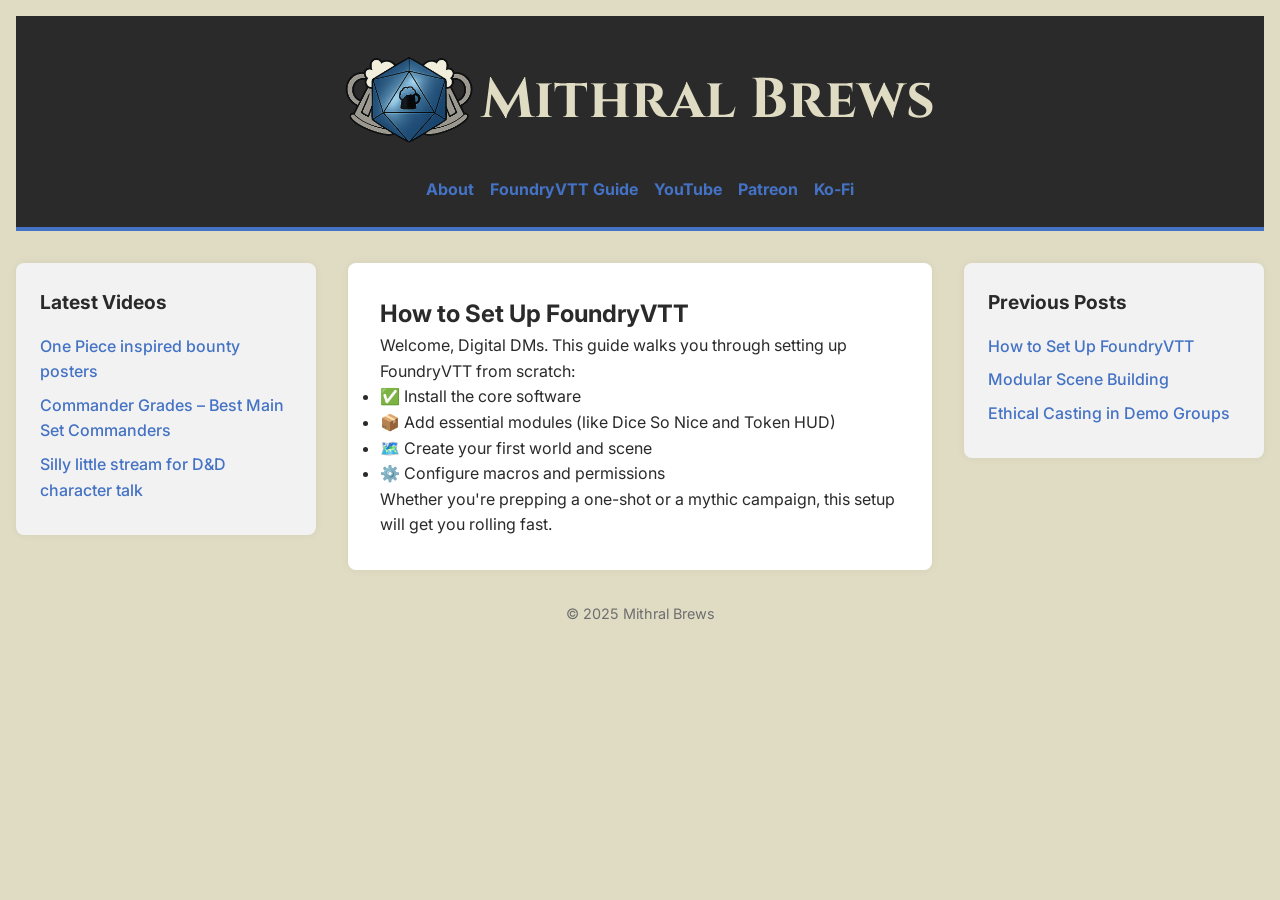
==== index.html @ 6ea19317 "Updating site" ====
<!DOCTYPE html>
<html lang="en">

<head>
  <meta charset="UTF-8" />
  <meta name="viewport" content="width=device-width, initial-scale=1.0" />
  <title>Mithral Brews</title>
  <link rel="stylesheet" href="assets/css/style.css" />
  <link href="https://fonts.googleapis.com/css2?family=Cinzel:wght@700&family=Inter&display=swap" rel="stylesheet">
</head>

<body>

  <!-- Header -->
  <header>
    <div class="logo-title">
      <img src="assets/images/webLogo1.svg" alt="Mithral Brews logo" />
      <h1>Mithral Brews</h1>
    </div>

    <button class="menu-toggle" aria-label="Toggle menu">☰ Menu</button>

    <nav class="main-nav">
      <ul class="nav-links">
        <li><a href="about.html">About</a></li>
        <li><a href="guide.html">FoundryVTT Guide</a></li>
        <li><a href="https://youtube.com/@MithralBrews" target="_blank" rel="noopener">YouTube</a></li>
        <li><a href="https://patreon.com/MithralBrews" target="_blank" rel="noopener">Patreon</a></li>
        <li><a href="https://ko-fi.com/mithralbrews" target="_blank" rel="noopener">Ko-Fi</a></li>
      </ul>
    </nav>
  </header>

  <!-- Mobile Sidebars (Tablet and Smaller Only) -->
  <div class="mobile-sidebars">
    <details class="leftbar-collapse">
      <summary>Mythic News</summary>
      <div class="leftbar">
        <h3>Mythic News</h3>
        <ul>
          <li><a href="#" data-post="posts/video1.html">One Piece inspired bounty posters</a></li>
          <li><a href="#" data-post="posts/video2.html">Commander Grades</a></li>
          <li><a href="#" data-post="posts/video3.html">D&D character talk stream</a></li>
        </ul>
      </div>
    </details>

    <details class="sidebar-collapse">
      <summary>Previous Posts</summary>
      <div class="sidebar">
        <h3>Previous Posts</h3>
        <ul>
          <li><a href="#" data-post="posts/2025-09-04-foundry-setup.html">How to Set Up FoundryVTT</a></li>
          <li><a href="#" data-post="posts/2025-09-02-modular-scenes.html">Modular Scene Building</a></li>
          <li><a href="#" data-post="posts/2025-08-31-ethical-casting.html">Ethical Casting in Demo Groups</a></li>
        </ul>
      </div>
    </details>
  </div>

  <!-- Desktop Layout -->
  <main class="grid-layout">
    <aside class="leftbar">
      <h3>Latest Videos</h3>
      <ul>
        <li><a href="#" data-post="posts/video1.html">One Piece inspired bounty posters</a></li>
        <li><a href="#" data-post="posts/video2.html">Commander Grades – Best Main Set Commanders</a></li>
        <li><a href="#" data-post="posts/video3.html">Silly little stream for D&D character talk</a></li>
      </ul>

    </aside>

    <section class="content">
      <h2>Welcome, Digital DMs</h2>
      <p>This is your mythic-modern hub for tutorials, insights, and creative support.</p>
    </section>

    <aside class="sidebar">
      <h3>Previous Posts</h3>
      <ul>
        <li><a href="#" data-post="posts/2025-09-04-foundry-setup.html">How to Set Up FoundryVTT</a></li>
        <li><a href="#" data-post="posts/2025-09-02-modular-scenes.html">Modular Scene Building</a></li>
        <li><a href="#" data-post="posts/2025-08-31-ethical-casting.html">Ethical Casting in Demo Groups</a></li>
      </ul>
    </aside>
  </main>

  <!-- Footer -->
  <footer>
    <p>&copy; 2025 Mithral Brews</p>
  </footer>

  <!-- Script -->
  <script src="assets/js/site.js"></script>
</body>

</html>
---- assets/css/style.css ----
/* === Base Reset === */
* {
  margin: 0;
  padding: 0;
  box-sizing: border-box;
}

/* === Typography & Layout === */
body {
  font-family: 'Inter', sans-serif;
  background-color: #DFDCC3;
  color: #2A2A2A;
  line-height: 1.6;
  padding: 1rem;
  overflow-x: hidden;
}

/* === Header === */
header {
  background-color: #2A2A2A;
  color: #DFDCC3;
  display: flex;
  flex-direction: column;
  align-items: center;
  justify-content: center;
  text-align: center;
  padding: 1.5rem 1rem;
  border-bottom: 4px solid #4472C4;
  max-width: 100%;
  box-sizing: border-box;
}

.logo-title {
  display: flex;
  align-items: center;
  justify-content: center;
  gap: 0.5rem;
  width: 100%;
  text-align: center;
}

.logo-title img {
  width: 144px;
  height: auto;
  max-width: 100%;
}

header h1 {
  font-family: 'Cinzel', serif;
  font-size: 4rem;
  margin-bottom: 0.5rem;
  text-align: center;
}

/* === Navigation === */
.menu-toggle {
  display: none;
  background: none;
  border: none;
  font-size: 1.2rem;
  color: #DFDCC3;
  margin-top: 1rem;
  cursor: pointer;
}

.nav-links {
  display: flex;
  justify-content: center;
  gap: 1rem;
  list-style: none;
  padding: 0;
  margin-top: 0.5rem;
}

.nav-links li a {
  color: #4472C4;
  text-decoration: none;
  font-weight: bold;
  transition: color 0.3s ease;
}

.nav-links li a:hover {
  color: #D6A95A;
}

/* === Grid Layout === */
.grid-layout {
  display: grid;
  grid-template-columns: 300px minmax(0, 800px) 300px;
  gap: 2rem;
  max-width: 1400px;
  margin: 2rem auto;
  align-items: start;
}

/* === Content Box === */
.content {
  background-color: white;
  padding: 2rem;
  border-radius: 8px;
  box-shadow: 0 0 10px rgba(0, 0, 0, 0.05);
}

/* === Sidebar Boxes === */
.leftbar,
.sidebar {
  position: sticky;
  top: 2rem;
  background-color: #F2F2F2;
  padding: 1.5rem;
  border-radius: 8px;
  box-shadow: 0 0 10px rgba(0, 0, 0, 0.05);
}

.leftbar h3,
.sidebar h3 {
  font-size: 1.2rem;
  margin-bottom: 1rem;
}

.leftbar ul,
.sidebar ul {
  list-style: none;
  padding: 0;
}

.leftbar li,
.sidebar li {
  margin-bottom: 0.5rem;
}

.leftbar a,
.sidebar a {
  color: #4472C4;
  text-decoration: none;
  font-weight: 500;
}

.leftbar a:hover,
.sidebar a:hover {
  color: #D6A95A;
}

.mobile-sidebars {
  display: none;
}

/* === Footer === */
footer {
  text-align: center;
  margin-top: 2rem;
  font-size: 0.9rem;
  color: #6E6E6E;
}

/* === Dark Mode === */
@media (prefers-color-scheme: dark) {
  body {
    background-color: #2A2A2A;
    color: #DFDCC3;
  }

  header {
    background-color: #1C1C1C;
  }

  .content {
    background-color: #1C1C1C;
    color: #F2F2F2;
  }

  .leftbar,
  .sidebar {
    background-color: #1C1C1C;
    color: #F2F2F2;
  }

  .leftbar a,
  .sidebar a {
    color: #4472C4;
  }

  .leftbar a:hover,
  .sidebar a:hover {
    color: #D6A95A;
  }

  nav a {
    color: #4472C4;
  }

  footer {
    color: #6E6E6E;
  }
}

/* === Responsive Layout === */

/* Laptop L (≤1440px) */
@media (max-width: 1440px) {
  .logo-title img {
    width: 128px;
  }

  header h1 {
    font-size: 3.5rem;
  }
}

/* Laptop S (≤1024px) */
@media (max-width: 1024px) {
  .logo-title img {
    width: 112px;
  }

  header h1 {
    font-size: 3rem;
  }
}

/* Tablet (≤768px) */
@media (max-width: 768px) {
  /* Collapse nav */
  .menu-toggle {
    display: block;
  }

  .nav-links {
    display: none;
    flex-direction: column;
    align-items: center;
    margin-top: 1rem;
  }

  .nav-links.active {
    display: flex;
  }

  /* Collapse grid layout */
  .grid-layout {
    display: block;
    padding: 0 1rem;
    max-width: 800px;
    margin: 0 auto;
  }

  .grid-layout .leftbar,
  .grid-layout .sidebar {
    display: none;
  }

  .mobile-sidebars {
    display: block;
    max-width: 800px;
    margin-top: 0.5rem;
    margin-bottom: 0.5rem;
    padding: 0 0.5rem;
  }

  .leftbar-collapse,
  .sidebar-collapse {
    margin-bottom: 0.5rem;
  }

  .leftbar-collapse summary,
  .sidebar-collapse summary {
    font-weight: bold;
    padding: 1rem;
    cursor: pointer;
    font-size: 1;
  }

  .leftbar,
  .sidebar {
    padding: 0;
  }

  @media (max-width: 768px) {
  .leftbar-collapse .leftbar,
  .sidebar-collapse .sidebar {
    padding: 1.5rem;
    margin: 0;
  }

  .leftbar-collapse .leftbar h3,
  .sidebar-collapse .sidebar h3 {
    font-size: 1.2rem;
    margin-bottom: 1rem;
  }

  .leftbar-collapse .leftbar ul,
  .sidebar-collapse .sidebar ul {
    list-style: none;
    padding: 0;
  }

  .leftbar-collapse .leftbar li,
  .sidebar-collapse .sidebar li {
    margin-bottom: 0.5rem;
  }
}
}

/* Mobile L (≤425px) */
@media (max-width: 425px) {
  .logo-title {
    flex-direction: column;
    align-items: center;
    justify-content: center;
    text-align: center;
  }

  .logo-title img {
    width: 72px;
  }

  header h1 {
    font-size: 1.8rem;
    margin-top: 0.5rem;
  }
  header {
    padding: 0.75rem;
  }
}

/* Mobile M (≤375px) */
@media (max-width: 375px) {
  .logo-title img {
    width: 72px;
  }

  header h1 {
    font-size: 2rem;
    margin-top: 0.5rem;
  }

  header {
    padding: 1rem;
  }
}

/* Mobile S (≤320px) */
@media (max-width: 320px) {
  .logo-title img {
    width: 64px;
  }

  header h1 {
    font-size: 1.6rem;
  }

  header {
    padding: 0.5rem;
  }
}
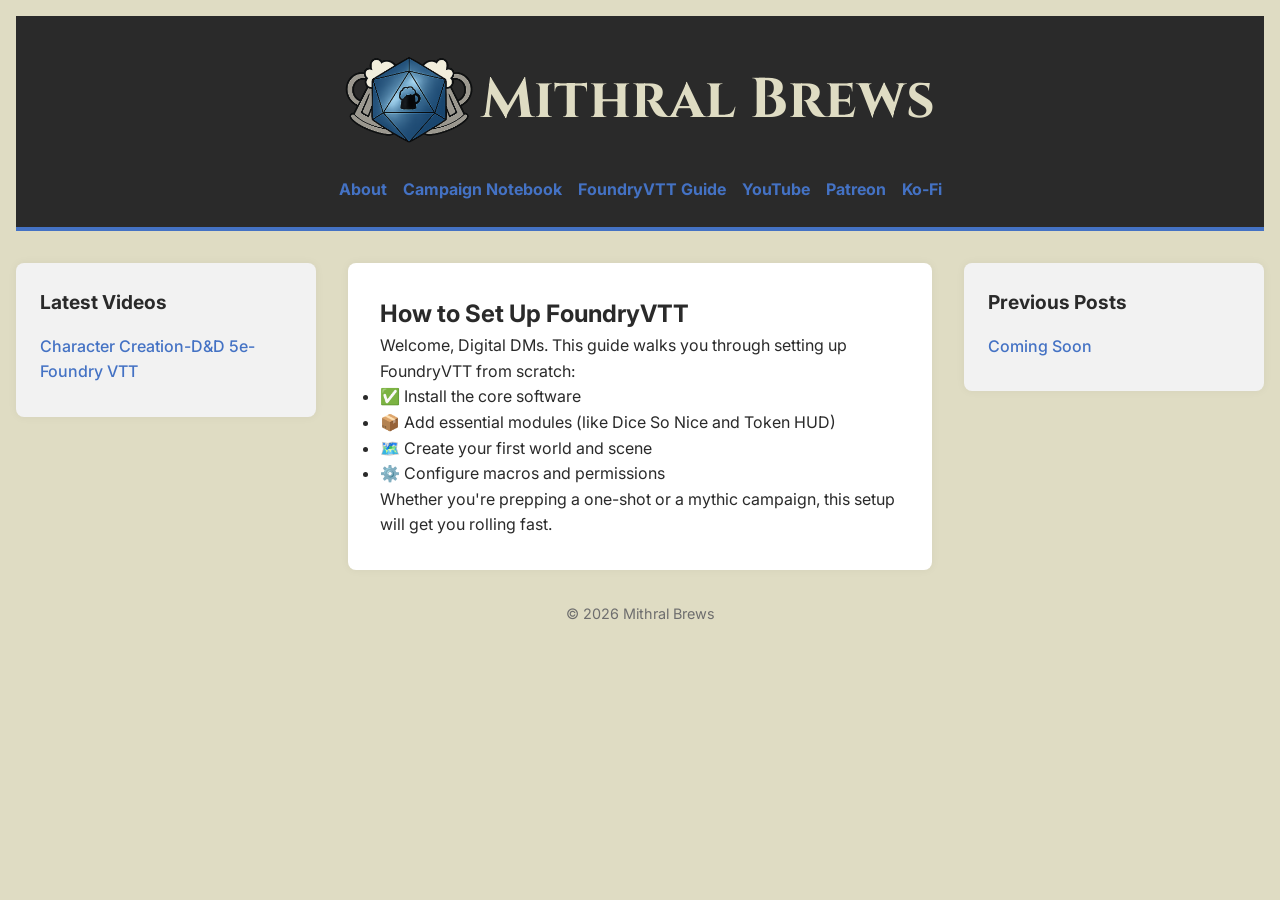
==== commit d7b8230c: "v0.00.001" ====
--- a/index.html
+++ b/index.html
@@ -23,6 +23,7 @@
     <nav class="main-nav">
       <ul class="nav-links">
         <li><a href="about.html">About</a></li>
+        <li><a href="https://notebook.mithralbrews.com">Campaign Notebook</a></li>
         <li><a href="guide.html">FoundryVTT Guide</a></li>
         <li><a href="https://youtube.com/@MithralBrews" target="_blank" rel="noopener">YouTube</a></li>
         <li><a href="https://patreon.com/MithralBrews" target="_blank" rel="noopener">Patreon</a></li>
@@ -38,7 +39,7 @@
       <div class="leftbar">
         <h3>Mythic News</h3>
         <ul>
-          <li><a href="#" data-post="posts/video1.html">One Piece inspired bounty posters</a></li>
+          <li><a href="https://www.youtube.com/watch?v=_4BKQkKp8Rg&t=101s">Character Creation-D&D 5e-Foundry VTT</a></li>
           <li><a href="#" data-post="posts/video2.html">Commander Grades</a></li>
           <li><a href="#" data-post="posts/video3.html">D&D character talk stream</a></li>
         </ul>
@@ -50,9 +51,7 @@
       <div class="sidebar">
         <h3>Previous Posts</h3>
         <ul>
-          <li><a href="#" data-post="posts/2025-09-04-foundry-setup.html">How to Set Up FoundryVTT</a></li>
-          <li><a href="#" data-post="posts/2025-09-02-modular-scenes.html">Modular Scene Building</a></li>
-          <li><a href="#" data-post="posts/2025-08-31-ethical-casting.html">Ethical Casting in Demo Groups</a></li>
+          <li><a href="#" data-post="posts/2025-09-04-foundry-setup.html">Coming Soon</a></li>
         </ul>
       </div>
     </details>
@@ -63,9 +62,7 @@
     <aside class="leftbar">
       <h3>Latest Videos</h3>
       <ul>
-        <li><a href="#" data-post="posts/video1.html">One Piece inspired bounty posters</a></li>
-        <li><a href="#" data-post="posts/video2.html">Commander Grades – Best Main Set Commanders</a></li>
-        <li><a href="#" data-post="posts/video3.html">Silly little stream for D&D character talk</a></li>
+        <li><a href="https://www.youtube.com/watch?v=_4BKQkKp8Rg&t=101s">Character Creation-D&D 5e-Foundry VTT</a></li>
       </ul>
 
     </aside>
@@ -78,16 +75,14 @@
     <aside class="sidebar">
       <h3>Previous Posts</h3>
       <ul>
-        <li><a href="#" data-post="posts/2025-09-04-foundry-setup.html">How to Set Up FoundryVTT</a></li>
-        <li><a href="#" data-post="posts/2025-09-02-modular-scenes.html">Modular Scene Building</a></li>
-        <li><a href="#" data-post="posts/2025-08-31-ethical-casting.html">Ethical Casting in Demo Groups</a></li>
+        <li><a href="#" data-post="posts/2025-09-04-foundry-setup.html">Coming Soon</a></li>
       </ul>
     </aside>
   </main>
 
   <!-- Footer -->
   <footer>
-    <p>&copy; 2025 Mithral Brews</p>
+    <p>&copy; 2026 Mithral Brews</p>
   </footer>
 
   <!-- Script -->
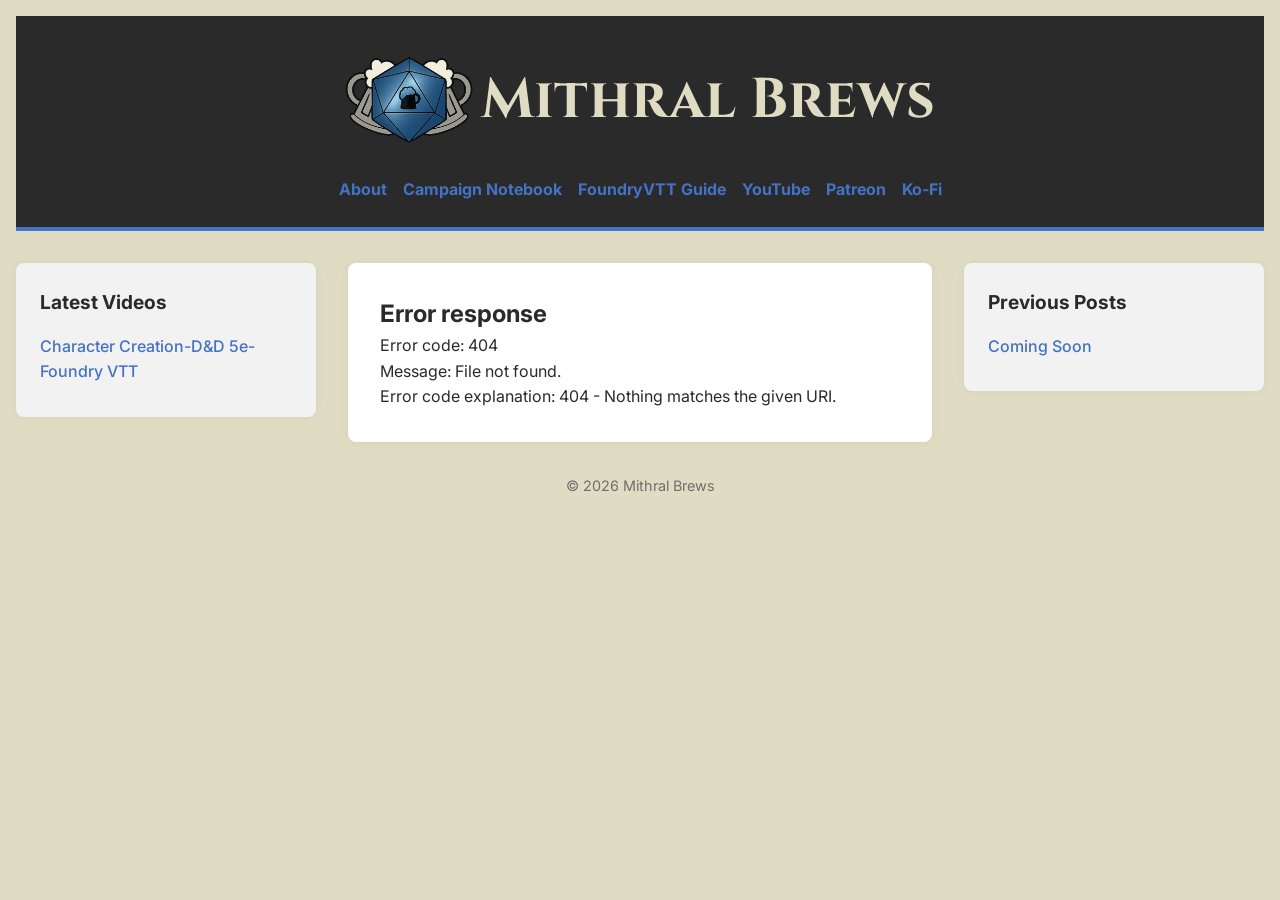
==== commit 934c2f3f: "v0.00.003" ====
--- a/index.html
+++ b/index.html
@@ -39,9 +39,7 @@
       <div class="leftbar">
         <h3>Mythic News</h3>
         <ul>
-          <li><a href="https://www.youtube.com/watch?v=_4BKQkKp8Rg&t=101s">Character Creation-D&D 5e-Foundry VTT</a></li>
-          <li><a href="#" data-post="posts/video2.html">Commander Grades</a></li>
-          <li><a href="#" data-post="posts/video3.html">D&D character talk stream</a></li>
+          <li><a href="#" data-post="posts/video1.html">Character Creation-D&D 5e-Foundry VTT</a></li>
         </ul>
       </div>
     </details>
@@ -51,7 +49,7 @@
       <div class="sidebar">
         <h3>Previous Posts</h3>
         <ul>
-          <li><a href="#" data-post="posts/2025-09-04-foundry-setup.html">Coming Soon</a></li>
+          <li><a href="#" data-post="posts/2026-07-31-coming-soon.html">Coming Soon</a></li>
         </ul>
       </div>
     </details>
@@ -62,7 +60,7 @@
     <aside class="leftbar">
       <h3>Latest Videos</h3>
       <ul>
-        <li><a href="https://www.youtube.com/watch?v=_4BKQkKp8Rg&t=101s">Character Creation-D&D 5e-Foundry VTT</a></li>
+        <li><a href="#" data-post="posts/video1.html">Character Creation-D&D 5e-Foundry VTT</a></li>
       </ul>
 
     </aside>
@@ -75,7 +73,7 @@
     <aside class="sidebar">
       <h3>Previous Posts</h3>
       <ul>
-        <li><a href="#" data-post="posts/2025-09-04-foundry-setup.html">Coming Soon</a></li>
+        <li><a href="#" data-post="posts/2026-07-31-coming-soon.html">Coming Soon</a></li>
       </ul>
     </aside>
   </main>
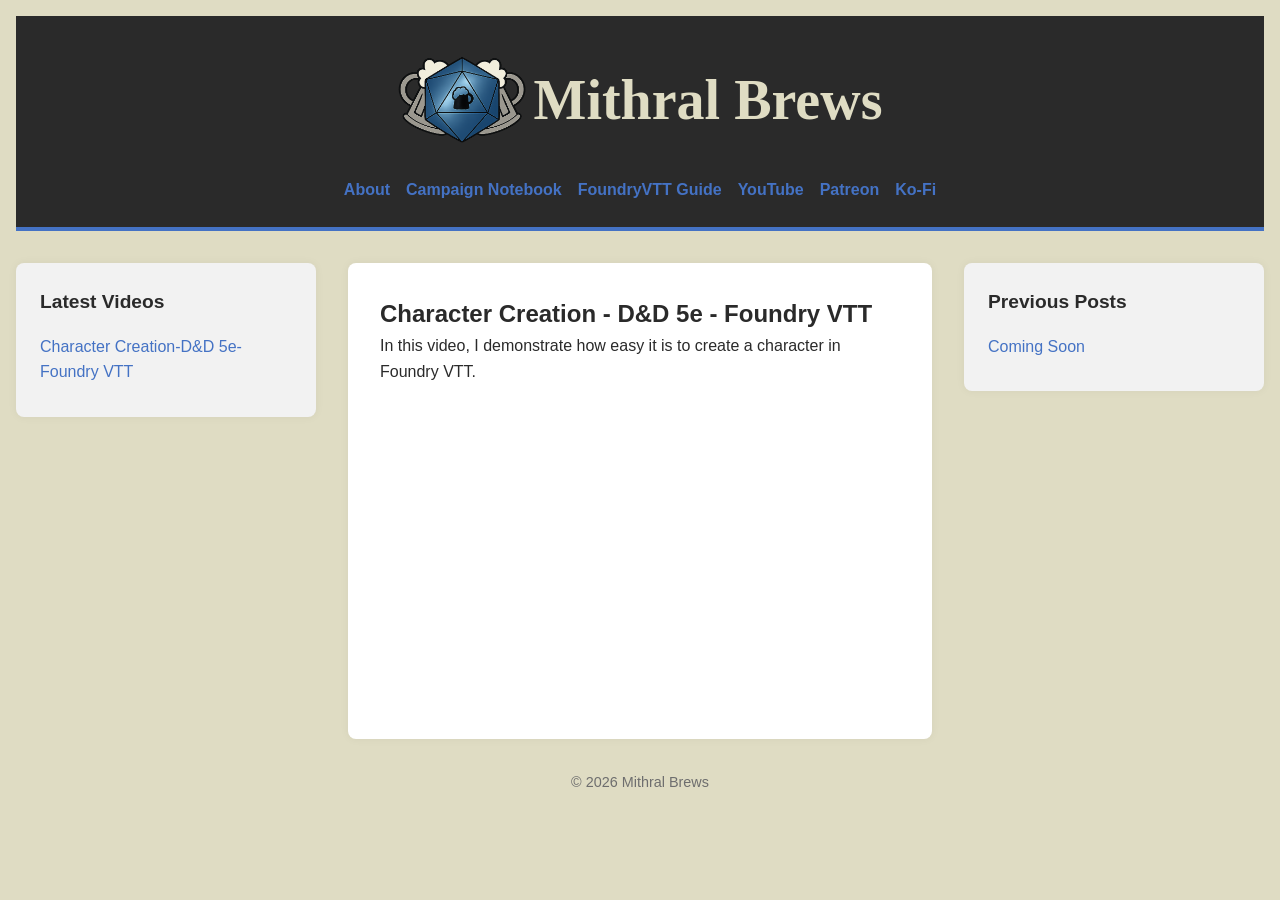
==== commit 1a2c66a0: "fix commit" ====
--- a/index.html
+++ b/index.html
@@ -5,9 +5,10 @@
   <meta charset="UTF-8" />
   <meta name="viewport" content="width=device-width, initial-scale=1.0" />
   <title>Mithral Brews</title>
-  <link rel="stylesheet" href="assets/css/style.css" />
-  <link href="https://fonts.googleapis.com/css2?family=Cinzel:wght@700&family=Inter&display=swap" rel="stylesheet">
+  <link rel="stylesheet" href="style.css" />
 </head>
+
+<!-- rebuild -->
 
 <body>
 
@@ -84,7 +85,7 @@
   </footer>
 
   <!-- Script -->
-  <script src="assets/js/site.js"></script>
+  <script src="site.js"></script>
 </body>
 
 </html>
--- a/style.css
+++ b/style.css
@@ -0,0 +1,353 @@
+/* === Base Reset === */
+* {
+  margin: 0;
+  padding: 0;
+  box-sizing: border-box;
+}
+
+/* === Typography & Layout === */
+body {
+  font-family: 'Inter', sans-serif;
+  background-color: #DFDCC3;
+  color: #2A2A2A;
+  line-height: 1.6;
+  padding: 1rem;
+  overflow-x: hidden;
+}
+
+/* === Header === */
+header {
+  background-color: #2A2A2A;
+  color: #DFDCC3;
+  display: flex;
+  flex-direction: column;
+  align-items: center;
+  justify-content: center;
+  text-align: center;
+  padding: 1.5rem 1rem;
+  border-bottom: 4px solid #4472C4;
+  max-width: 100%;
+  box-sizing: border-box;
+}
+
+.logo-title {
+  display: flex;
+  align-items: center;
+  justify-content: center;
+  gap: 0.5rem;
+  width: 100%;
+  text-align: center;
+}
+
+.logo-title img {
+  width: 144px;
+  height: auto;
+  max-width: 100%;
+}
+
+header h1 {
+  font-family: 'Cinzel', serif;
+  font-size: 4rem;
+  margin-bottom: 0.5rem;
+  text-align: center;
+}
+
+/* === Navigation === */
+.menu-toggle {
+  display: none;
+  background: none;
+  border: none;
+  font-size: 1.2rem;
+  color: #DFDCC3;
+  margin-top: 1rem;
+  cursor: pointer;
+}
+
+.nav-links {
+  display: flex;
+  justify-content: center;
+  gap: 1rem;
+  list-style: none;
+  padding: 0;
+  margin-top: 0.5rem;
+}
+
+.nav-links li a {
+  color: #4472C4;
+  text-decoration: none;
+  font-weight: bold;
+  transition: color 0.3s ease;
+}
+
+.nav-links li a:hover {
+  color: #D6A95A;
+}
+
+/* === Grid Layout === */
+.grid-layout {
+  display: grid;
+  grid-template-columns: 300px minmax(0, 800px) 300px;
+  gap: 2rem;
+  max-width: 1400px;
+  margin: 2rem auto;
+  align-items: start;
+}
+
+/* === Content Box === */
+.content {
+  background-color: white;
+  padding: 2rem;
+  border-radius: 8px;
+  box-shadow: 0 0 10px rgba(0, 0, 0, 0.05);
+}
+
+/* === Sidebar Boxes === */
+.leftbar,
+.sidebar {
+  position: sticky;
+  top: 2rem;
+  background-color: #F2F2F2;
+  padding: 1.5rem;
+  border-radius: 8px;
+  box-shadow: 0 0 10px rgba(0, 0, 0, 0.05);
+}
+
+.leftbar h3,
+.sidebar h3 {
+  font-size: 1.2rem;
+  margin-bottom: 1rem;
+}
+
+.leftbar ul,
+.sidebar ul {
+  list-style: none;
+  padding: 0;
+}
+
+.leftbar li,
+.sidebar li {
+  margin-bottom: 0.5rem;
+}
+
+.leftbar a,
+.sidebar a {
+  color: #4472C4;
+  text-decoration: none;
+  font-weight: 500;
+}
+
+.leftbar a:hover,
+.sidebar a:hover {
+  color: #D6A95A;
+}
+
+.mobile-sidebars {
+  display: none;
+}
+
+/* === Footer === */
+footer {
+  text-align: center;
+  margin-top: 2rem;
+  font-size: 0.9rem;
+  color: #6E6E6E;
+}
+
+/* === Dark Mode === */
+@media (prefers-color-scheme: dark) {
+  body {
+    background-color: #2A2A2A;
+    color: #DFDCC3;
+  }
+
+  header {
+    background-color: #1C1C1C;
+  }
+
+  .content {
+    background-color: #1C1C1C;
+    color: #F2F2F2;
+  }
+
+  .leftbar,
+  .sidebar {
+    background-color: #1C1C1C;
+    color: #F2F2F2;
+  }
+
+  .leftbar a,
+  .sidebar a {
+    color: #4472C4;
+  }
+
+  .leftbar a:hover,
+  .sidebar a:hover {
+    color: #D6A95A;
+  }
+
+  nav a {
+    color: #4472C4;
+  }
+
+  footer {
+    color: #6E6E6E;
+  }
+}
+
+/* === Responsive Layout === */
+
+/* Laptop L (≤1440px) */
+@media (max-width: 1440px) {
+  .logo-title img {
+    width: 128px;
+  }
+
+  header h1 {
+    font-size: 3.5rem;
+  }
+}
+
+/* Laptop S (≤1024px) */
+@media (max-width: 1024px) {
+  .logo-title img {
+    width: 112px;
+  }
+
+  header h1 {
+    font-size: 3rem;
+  }
+}
+
+/* Tablet (≤768px) */
+@media (max-width: 768px) {
+  /* Collapse nav */
+  .menu-toggle {
+    display: block;
+  }
+
+  .nav-links {
+    display: none;
+    flex-direction: column;
+    align-items: center;
+    margin-top: 1rem;
+  }
+
+  .nav-links.active {
+    display: flex;
+  }
+
+  /* Collapse grid layout */
+  .grid-layout {
+    display: block;
+    padding: 0 1rem;
+    max-width: 800px;
+    margin: 0 auto;
+  }
+
+  .grid-layout .leftbar,
+  .grid-layout .sidebar {
+    display: none;
+  }
+
+  .mobile-sidebars {
+    display: block;
+    max-width: 800px;
+    margin-top: 0.5rem;
+    margin-bottom: 0.5rem;
+    padding: 0 0.5rem;
+  }
+
+  .leftbar-collapse,
+  .sidebar-collapse {
+    margin-bottom: 0.5rem;
+  }
+
+  .leftbar-collapse summary,
+  .sidebar-collapse summary {
+    font-weight: bold;
+    padding: 1rem;
+    cursor: pointer;
+    font-size: 1rem;
+  }
+
+  .leftbar,
+  .sidebar {
+    padding: 0;
+  }
+
+  .leftbar-collapse .leftbar,
+  .sidebar-collapse .sidebar {
+    padding: 1.5rem;
+    margin: 0;
+  }
+
+  .leftbar-collapse .leftbar h3,
+  .sidebar-collapse .sidebar h3 {
+    font-size: 1.2rem;
+    margin-bottom: 1rem;
+  }
+
+  .leftbar-collapse .leftbar ul,
+  .sidebar-collapse .sidebar ul {
+    list-style: none;
+    padding: 0;
+  }
+
+  .leftbar-collapse .leftbar li,
+  .sidebar-collapse .sidebar li {
+    margin-bottom: 0.5rem;
+  }
+}
+
+/* Mobile L (≤425px) */
+@media (max-width: 425px) {
+  .logo-title {
+    flex-direction: column;
+    align-items: center;
+    justify-content: center;
+    text-align: center;
+  }
+
+  .logo-title img {
+    width: 72px;
+  }
+
+  header h1 {
+    font-size: 1.8rem;
+    margin-top: 0.5rem;
+  }
+  header {
+    padding: 0.75rem;
+  }
+}
+
+/* Mobile M (≤375px) */
+@media (max-width: 375px) {
+  .logo-title img {
+    width: 72px;
+  }
+
+  header h1 {
+    font-size: 2rem;
+    margin-top: 0.5rem;
+  }
+
+  header {
+    padding: 1rem;
+  }
+}
+
+/* Mobile S (≤320px) */
+@media (max-width: 320px) {
+  .logo-title img {
+    width: 64px;
+  }
+
+  header h1 {
+    font-size: 1.6rem;
+  }
+
+  header {
+    padding: 0.5rem;
+  }
+}
